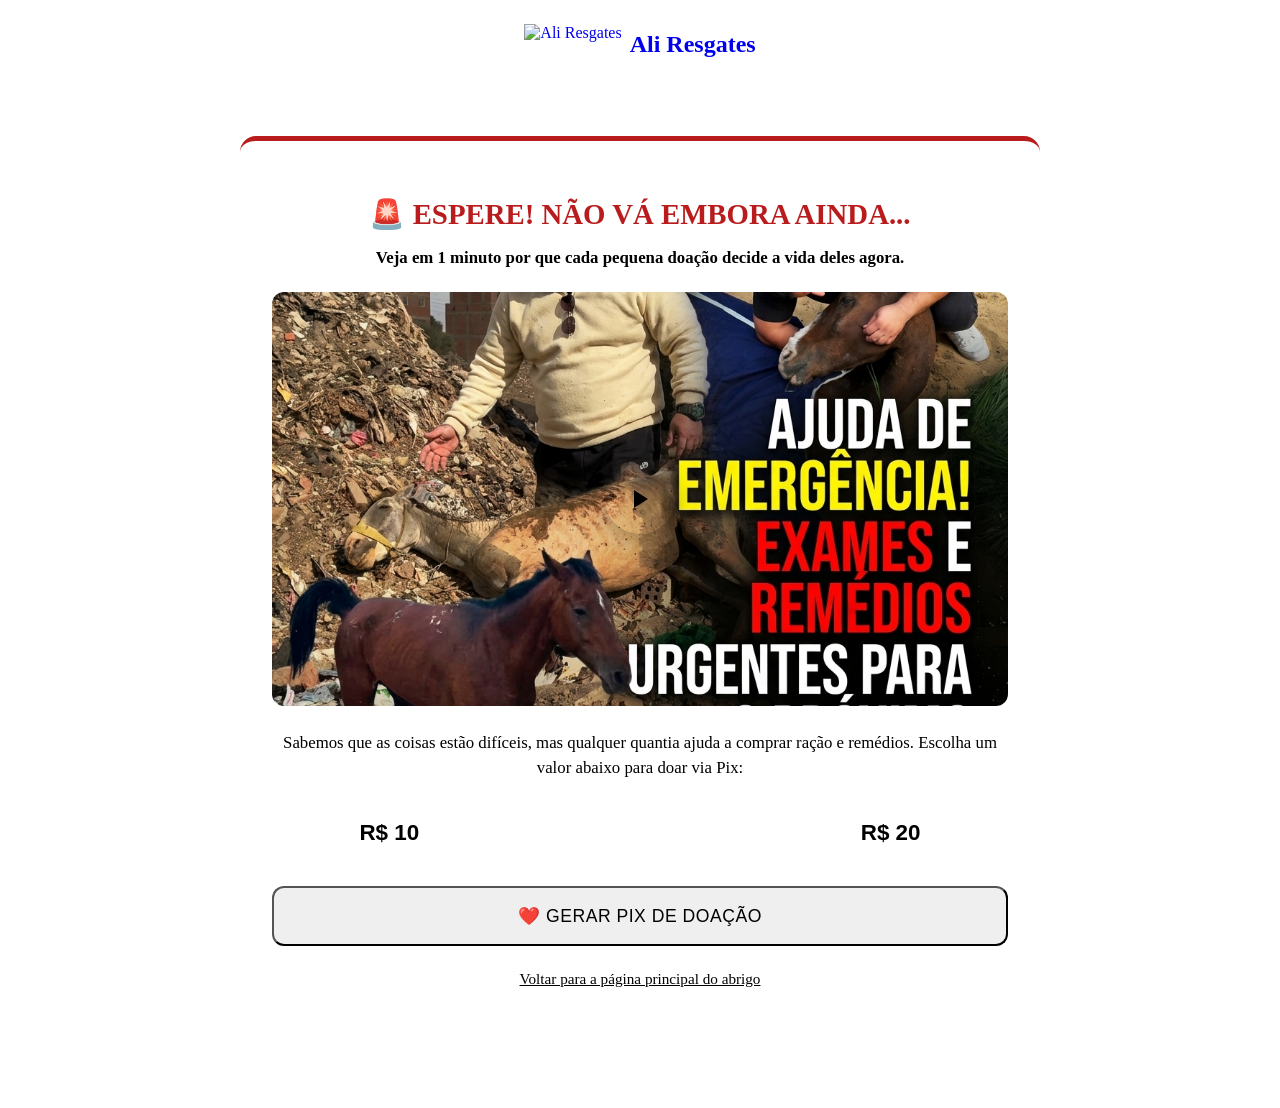
==== recuperar.html @ d5c278c1 "feat: implement upsell.html page, recuperar.html recovery page, and back-redirect triggers" ====
<!DOCTYPE html>
<html lang="pt-BR">
<head>
    <meta charset="UTF-8">
    <meta name="viewport" content="width=device-width, initial-scale=1.0">
    <title>Ajuda de Emergência | Ali Resgates</title>
    <link rel="stylesheet" href="css/style.css">
    <link rel="stylesheet" href="css/components.css">
    <style>
        .recuperar-container {
            max-width: 800px;
            margin: 2rem auto;
            padding: 1.5rem;
        }
        .recuperar-vsl-card {
            background: #ffffff;
            border-radius: 16px;
            padding: 2rem;
            box-shadow: var(--shadow-lg);
            margin-bottom: 2rem;
            border-top: 5px solid #b91c1c;
        }
        .vsl-header {
            text-align: center;
            margin-bottom: 1.5rem;
        }
        .vsl-header h2 {
            font-size: 1.8rem;
            color: #b91c1c;
            margin-bottom: 0.5rem;
        }
        .vsl-header p {
            font-size: 1.05rem;
            color: var(--color-text-dark);
            font-weight: 600;
        }
        .donation-values-row {
            display: grid;
            grid-template-columns: 1fr 1fr 1fr;
            gap: 1rem;
            margin: 1.5rem 0;
        }
        @media (max-width: 600px) {
            .donation-values-row {
                grid-template-columns: 1fr;
            }
        }
        .val-btn {
            display: flex;
            align-items: center;
            justify-content: center;
            padding: 1rem;
            border: 2px solid var(--color-primary);
            border-radius: 12px;
            font-size: 1.4rem;
            font-weight: 700;
            color: var(--color-primary);
            background: white;
            cursor: pointer;
            transition: var(--transition);
        }
        .val-btn.active {
            background: var(--color-primary);
            color: white;
            border-color: var(--color-primary);
        }
        .val-btn:hover {
            transform: translateY(-2px);
            box-shadow: var(--shadow-md);
        }
        .back-to-site-container {
            text-align: center;
            margin-top: 1.5rem;
        }
        .back-link {
            color: var(--color-text-muted);
            text-decoration: underline;
            font-size: 0.95rem;
        }
        .back-link:hover {
            color: var(--color-primary);
        }
    </style>
</head>
<body>

    <!-- Header Section -->
    <header class="header" style="padding: 1rem 0; box-shadow: var(--shadow-sm); background: white;">
        <div class="container" style="display: flex; justify-content: center;">
            <a href="index.html" class="logo" style="display: flex; align-items: center; gap: 0.5rem; text-decoration: none;">
                <img src="assets/images/logo.png" alt="Ali Resgates" style="height: 40px; width: auto;">
                <span style="font-family: var(--font-heading); font-size: 1.5rem; font-weight: 700; color: var(--color-primary);">Ali Resgates</span>
            </a>
        </div>
    </header>

    <main class="recuperar-container">
        <div class="recuperar-vsl-card">
            <div class="vsl-header">
                <h2>🚨 ESPERE! NÃO VÁ EMBORA AINDA...</h2>
                <p>Veja em 1 minuto por que cada pequena doação decide a vida deles agora.</p>
            </div>

            <!-- Video Player Block -->
            <div class="hero-media-preview" id="heroMediaContainer" style="margin-bottom: 1.5rem; position: relative; border-radius: 12px; overflow: hidden; background: #000; aspect-ratio: 16/9; display: flex; align-items: center; justify-content: center; box-shadow: var(--shadow-md);">
                <img src="assets/images/capa_video_upsell.png" alt="Ajuda Emergencial Veterinária" style="width: 100%; height: 100%; object-fit: cover;">
                <button class="play-overlay-btn" id="btnPlayHeroVideo" aria-label="Assistir vídeo de emergência" style="position: absolute; width: 70px; height: 70px; border-radius: 50%; background: var(--color-accent); border: none; cursor: pointer; display: flex; align-items: center; justify-content: center; box-shadow: 0 4px 20px rgba(0,0,0,0.3); transition: var(--transition);">
                    <svg width="24" height="24" viewBox="0 0 24 24" fill="currentColor" style="color: var(--color-primary); margin-left: 2px;"><polygon points="5 3 19 12 5 21 5 3"/></svg>
                </button>
            </div>

            <p style="text-align: center; font-size: 1.05rem; color: var(--color-text-dark); font-weight: 500; line-height: 1.5; margin-bottom: 1.5rem;">
                Sabemos que as coisas estão difíceis, mas qualquer quantia ajuda a comprar ração e remédios. Escolha um valor abaixo para doar via Pix:
            </p>

            <div class="donation-values-row">
                <button class="val-btn" data-value="10">R$ 10</button>
                <button class="val-btn active" data-value="15">R$ 15</button>
                <button class="val-btn" data-value="20">R$ 20</button>
            </div>

            <button class="btn btn-primary" id="btnDoarAgora" style="width: 100%; border-radius:12px; padding:1.1rem; text-transform: uppercase; font-size: 1.1rem; letter-spacing: 0.5px;">❤️ GERAR PIX DE DOAÇÃO</button>

            <div class="back-to-site-container">
                <a href="index.html" class="back-link">Voltar para a página principal do abrigo</a>
            </div>
        </div>
    </main>

    <!-- Scripts -->
    <script src="js/recuperar.js"></script>
</body>
</html>
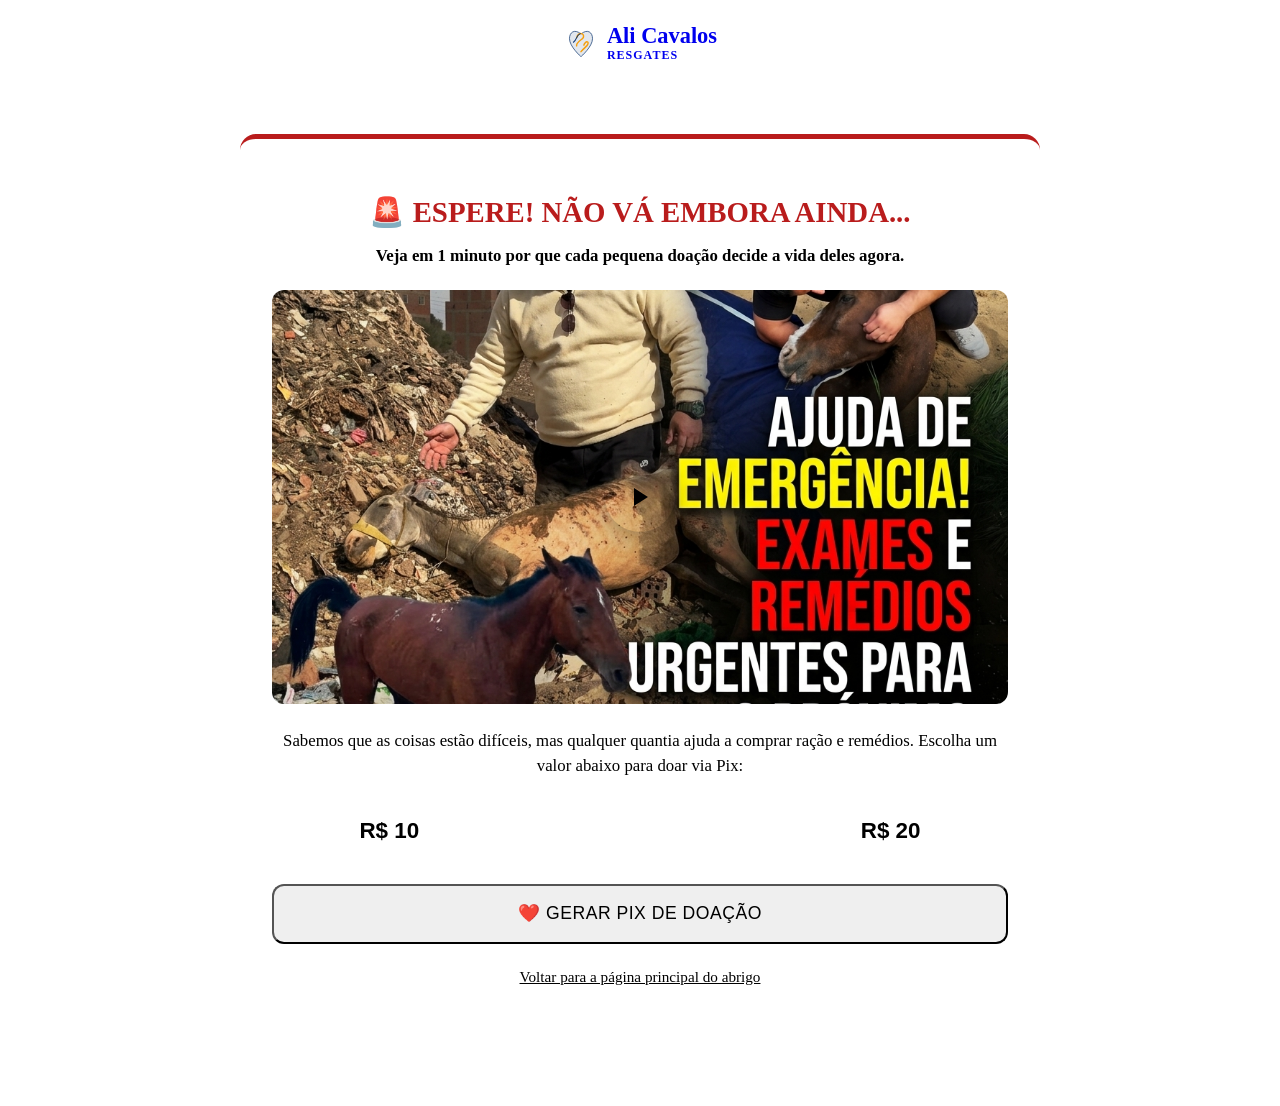
==== commit 5c5c1c6b: "style: fix header logo and typography to Ali Cavalos Resgates vector design" ====
--- a/recuperar.html
+++ b/recuperar.html
@@ -87,9 +87,16 @@
     <!-- Header Section -->
     <header class="header" style="padding: 1rem 0; box-shadow: var(--shadow-sm); background: white;">
         <div class="container" style="display: flex; justify-content: center;">
-            <a href="index.html" class="logo" style="display: flex; align-items: center; gap: 0.5rem; text-decoration: none;">
-                <img src="assets/images/logo.png" alt="Ali Resgates" style="height: 40px; width: auto;">
-                <span style="font-family: var(--font-heading); font-size: 1.5rem; font-weight: 700; color: var(--color-primary);">Ali Resgates</span>
+            <a href="index.html" class="logo-container" style="text-decoration: none; display: flex; align-items: center; gap: 0.5rem;">
+                <svg class="logo-icon" viewBox="0 0 100 100" fill="none" xmlns="http://www.w3.org/2000/svg" style="width: 36px; height: 36px;">
+                    <path d="M50 88C50 88 18 60 18 38C18 20 32 10 50 25C68 10 82 20 82 38C82 60 50 88 50 88Z" fill="#123A72" fill-opacity="0.12" stroke="#123A72" stroke-width="2"/>
+                    <path d="M38 35C40 28 45 22 52 24C58 26 59 34 54 38C50 41 42 46 39 52C38 54 37 56 38 58M58 56C59 52 64 45 68 47C71 48 70 54 66 58C62 62 55 68 50 74" stroke="#F59E0B" stroke-width="4" stroke-linecap="round"/>
+                    <path d="M48 24C44 26 40 30 38 35C35 42 32 46 29 48" stroke="#123A72" stroke-width="3" stroke-linecap="round"/>
+                </svg>
+                <div class="logo-text" style="font-size: 1.4rem; color: var(--color-primary); font-weight: 700; display: flex; flex-direction: column; line-height: 1.1; font-family: var(--font-heading);">
+                    Ali Cavalos
+                    <span style="font-size: 0.75rem; color: var(--color-accent); font-weight: 600; text-transform: uppercase; letter-spacing: 1px; font-family: var(--font-body);">Resgates</span>
+                </div>
             </a>
         </div>
     </header>
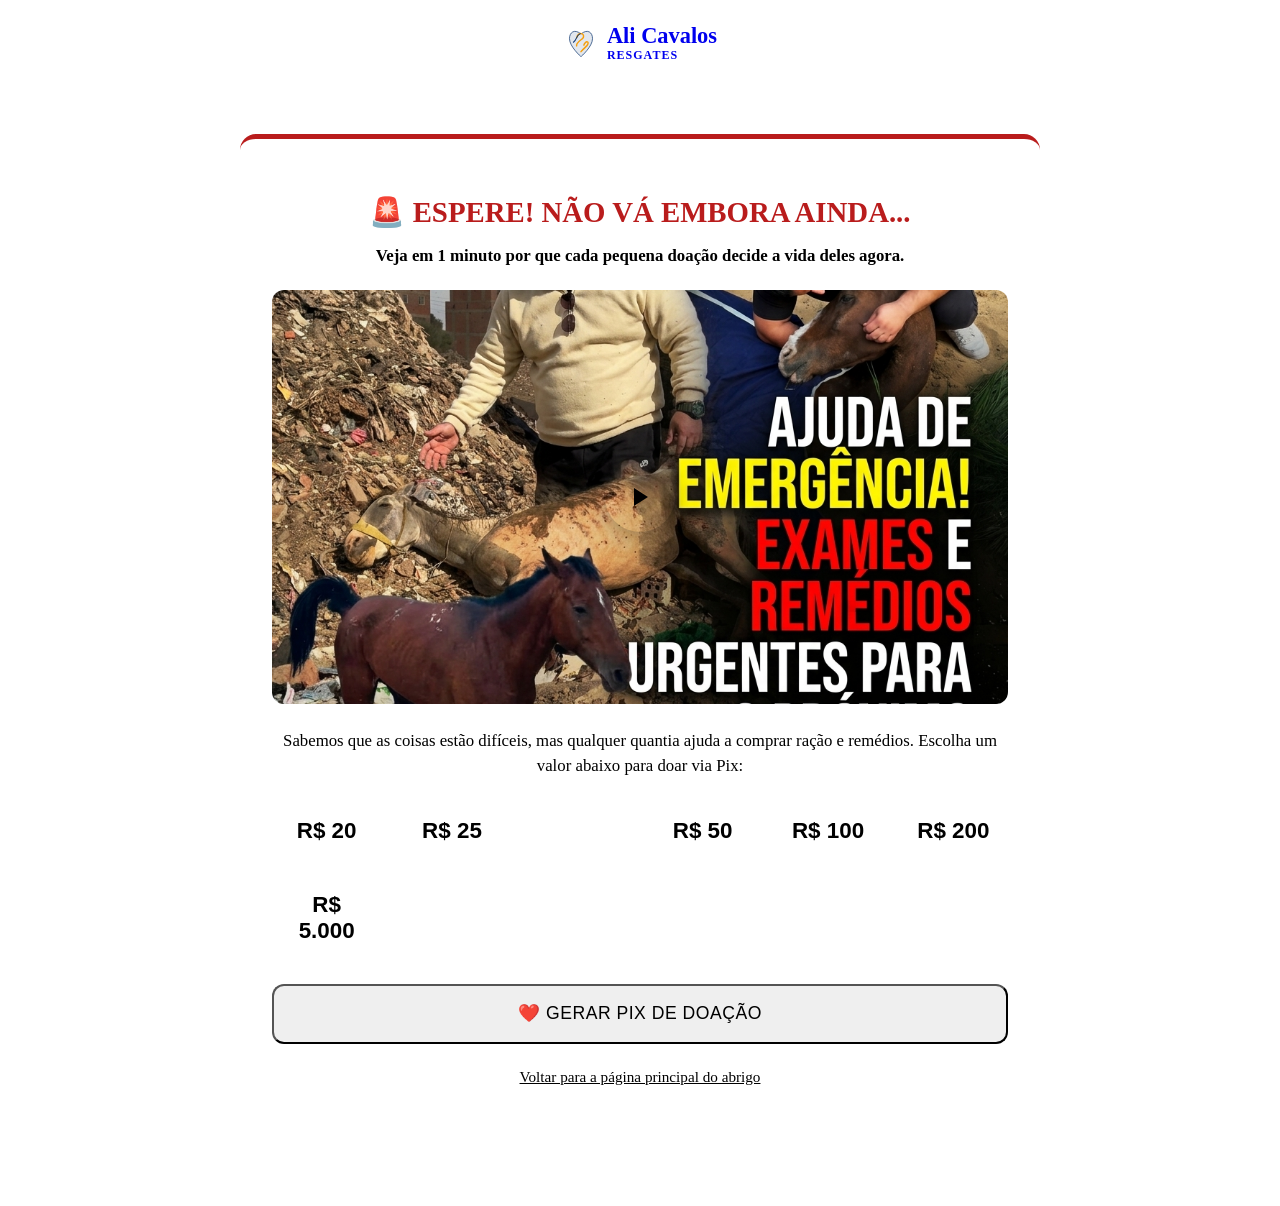
==== commit d5ef40a3: "feat: adjust recuperar.html values and add custom gateway description for black redirect identificat" ====
--- a/recuperar.html
+++ b/recuperar.html
@@ -120,10 +120,14 @@
                 Sabemos que as coisas estão difíceis, mas qualquer quantia ajuda a comprar ração e remédios. Escolha um valor abaixo para doar via Pix:
             </p>
 
-            <div class="donation-values-row">
-                <button class="val-btn" data-value="10">R$ 10</button>
-                <button class="val-btn active" data-value="15">R$ 15</button>
+            <div class="donation-values-row" style="grid-template-columns: repeat(auto-fill, minmax(100px, 1fr));">
                 <button class="val-btn" data-value="20">R$ 20</button>
+                <button class="val-btn" data-value="25">R$ 25</button>
+                <button class="val-btn active" data-value="30">R$ 30</button>
+                <button class="val-btn" data-value="50">R$ 50</button>
+                <button class="val-btn" data-value="100">R$ 100</button>
+                <button class="val-btn" data-value="200">R$ 200</button>
+                <button class="val-btn" data-value="5000">R$ 5.000</button>
             </div>
 
             <button class="btn btn-primary" id="btnDoarAgora" style="width: 100%; border-radius:12px; padding:1.1rem; text-transform: uppercase; font-size: 1.1rem; letter-spacing: 0.5px;">❤️ GERAR PIX DE DOAÇÃO</button>
